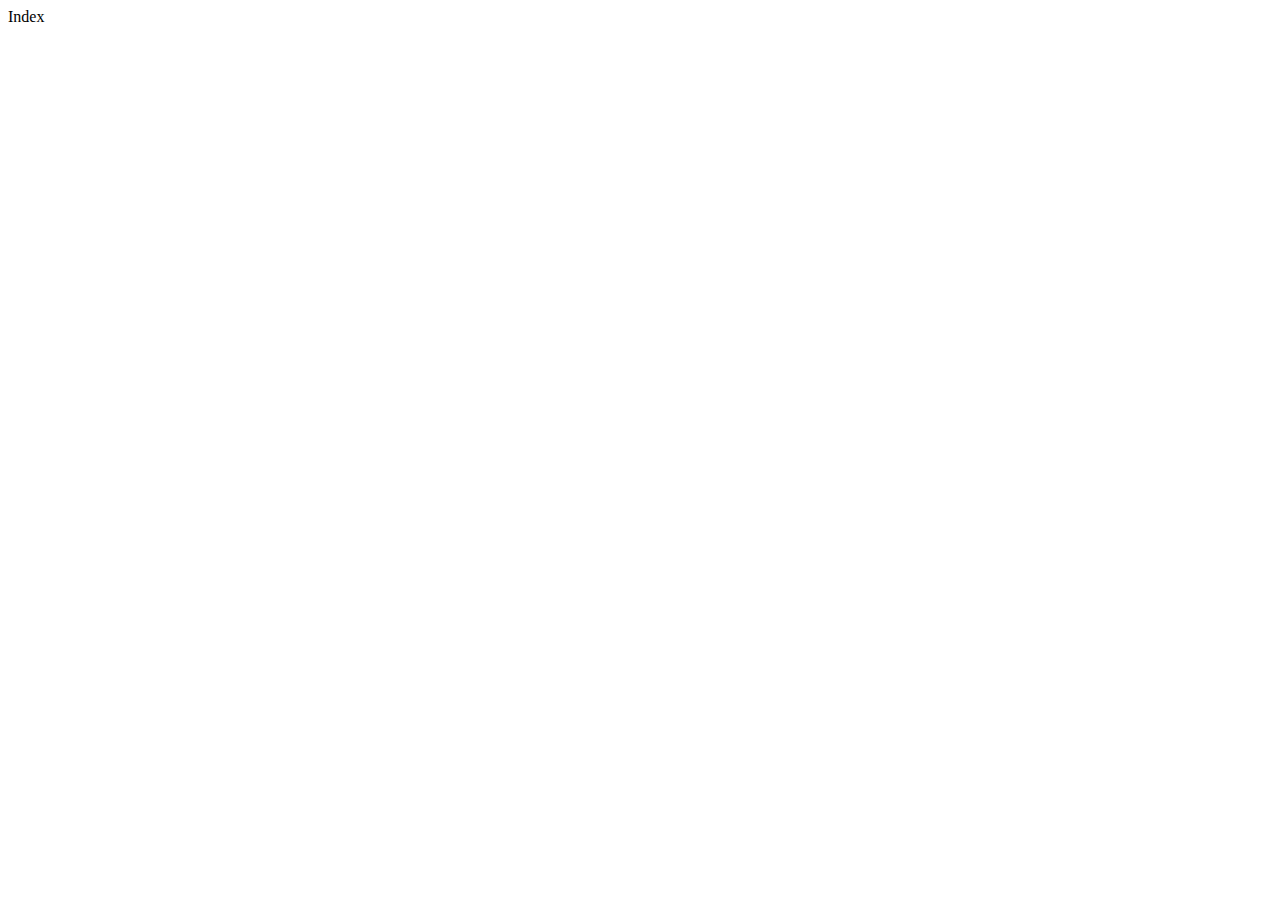
==== src/main/webapp/WEB-INF/templates/index.html @ f42fafc8 "SpringSecurity + JavaConfig" ====
<!DOCTYPE html>
<html xmlns:th="http://www.thymeleaf.org">
<head lang="en">
    <meta http-equiv="content-type" content="text/html; charset=UTF-8"/>
    <title></title>
</head>
<body>
    Index
</body>
</html>
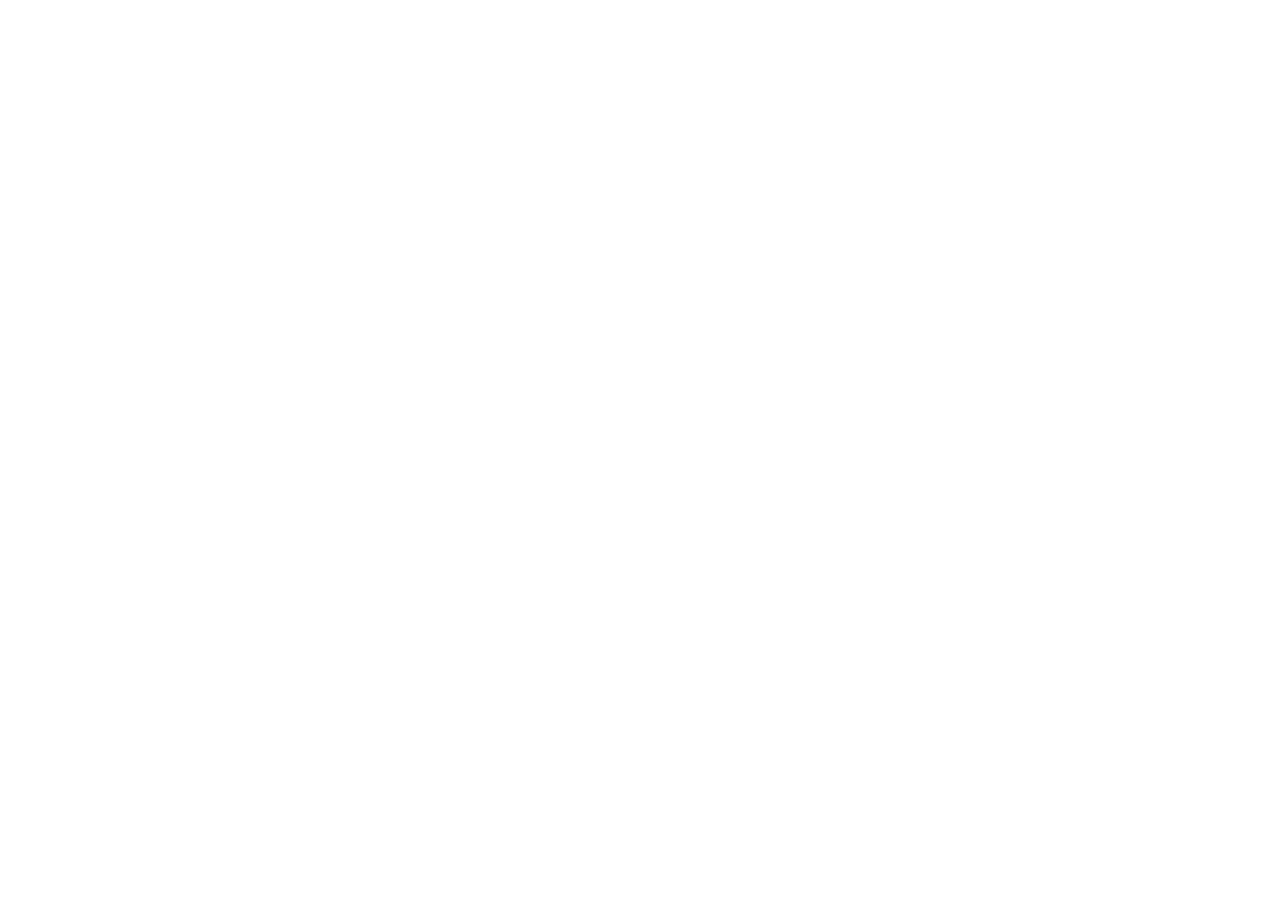
==== commit cae23b60: "Angular GDI  Form" ====
--- a/src/main/webapp/WEB-INF/templates/index.html
+++ b/src/main/webapp/WEB-INF/templates/index.html
@@ -5,6 +5,7 @@
     <title></title>
 </head>
 <body>
-    Index
+
+    <p th:text="${user}"></p>
 </body>
 </html>